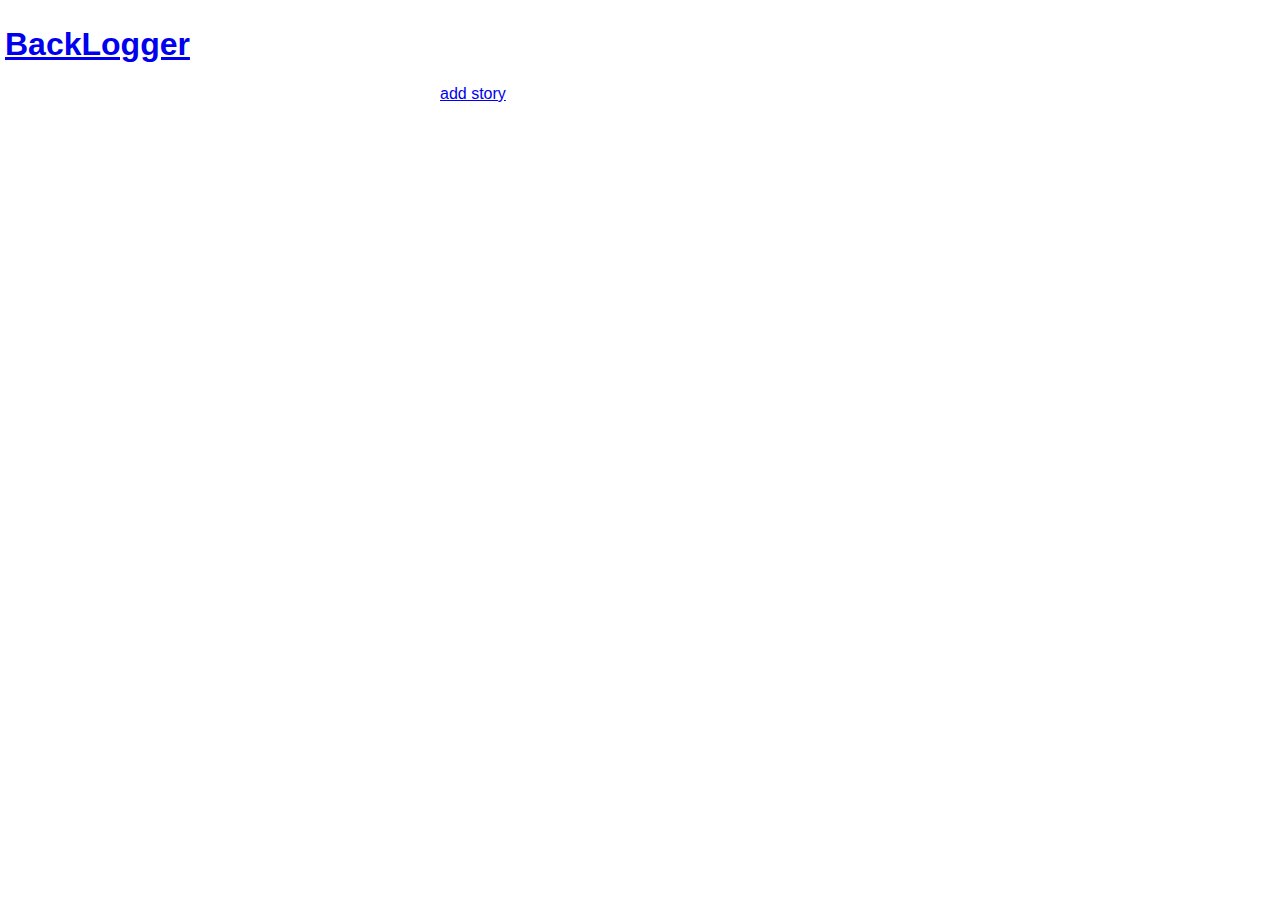
==== _attachments/index.html @ 2e853543 "got jquery ui modal dialog saving story docs!!" ====
<!DOCTYPE html>
<html>
  <head>
    <title>BackLogger</title>
    <link rel="stylesheet" href="style/main.css" type="text/css">
    
    <link type="text/css" href="css/cupertino/jquery-ui-1.8rc3.custom.css" rel="stylesheet" />	
		<script type="text/javascript" src="js/jquery-1.4.2.min.js"></script>
		<script type="text/javascript" src="js/jquery-ui-1.8rc3.custom.min.js"></script>
		
		<script src="/_utils/script/json2.js"></script>
    <!-- <script src="/_utils/script/jquery.js"></script> -->
    <script src="/_utils/script/jquery.couch.js"></script>
    <script src="/_utils/script/sha1.js"></script>
    <script src="vendor/couchapp/jquery.couch.app.js"></script>
    <script src="vendor/couchapp/jquery.couch.app.util.js"></script>
    <script src="vendor/couchapp/jquery.evently.js"></script>
    <script src="vendor/couchapp/jquery.pathbinder.js"></script>
    <script src="vendor/couchapp/jquery.mustache.js"></script>
    <script src="script/md5.js"></script>
    <script src="script/app.js"></script>
  </head>
  <body>
    <div id="header">
      <div id="account"></div>
      <h1><a href="#/">BackLogger</a></h1>
    </div>
    <div id="content">
      <p><a href="#add">add story</a></p>
      <ol id="backlog"></ol>
    </div>
    <div id="new_story_dialog" style="display: none;" title="Add a new story to the backlog"></div>
  </body>
</html>
---- _attachments/style/main.css ----
body {
  font: 1em sans-serif;
  margin: 0;
  padding: 5px;
}

form div {
  padding: 10px 2px;
}

#content {
  margin: 0 auto;
  width: 400px;
}
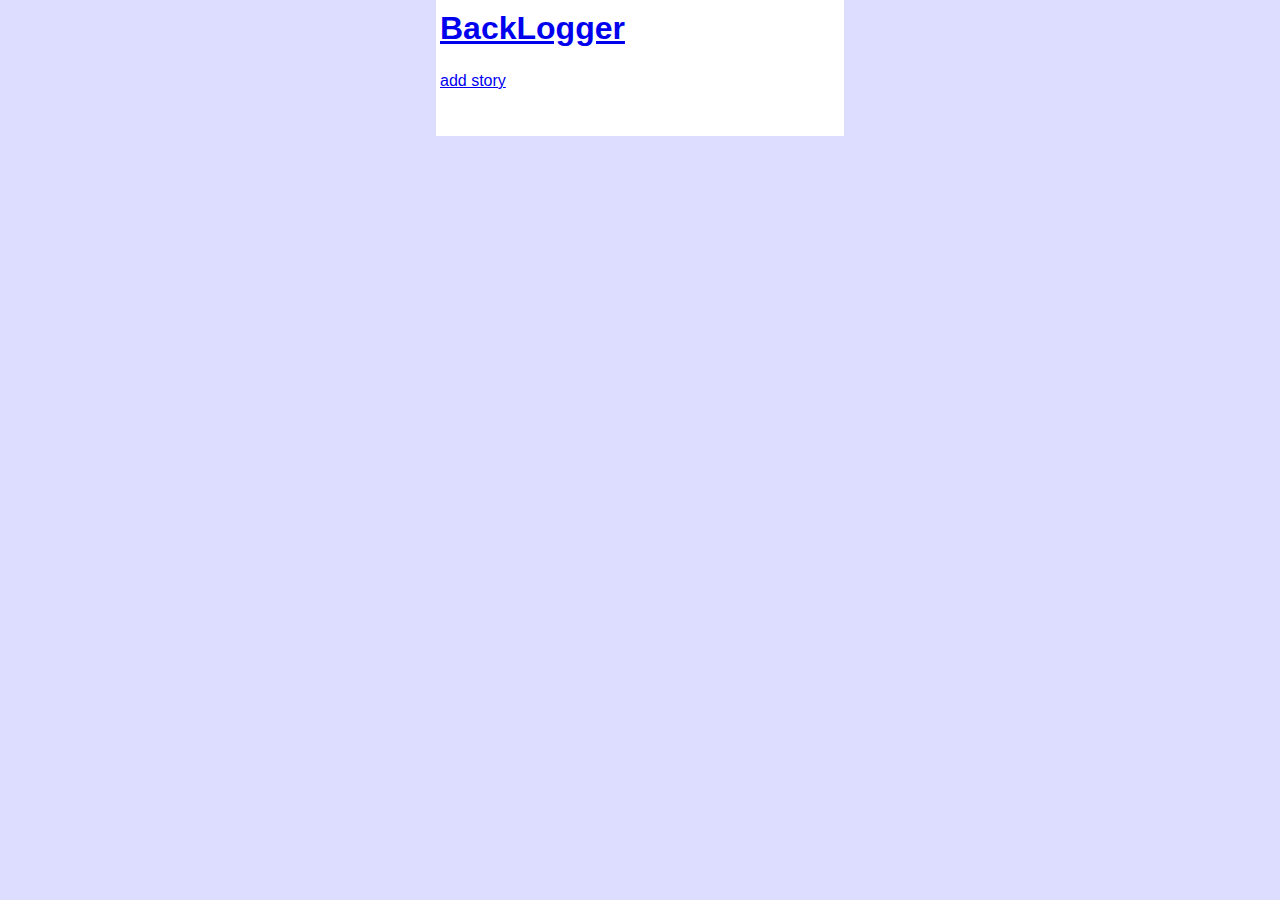
==== commit 220a56c4: "needless style fixes" ====
--- a/_attachments/index.html
+++ b/_attachments/index.html
@@ -21,11 +21,8 @@
     <script src="script/app.js"></script>
   </head>
   <body>
-    <div id="header">
-      <div id="account"></div>
+    <div id="content">
       <h1><a href="#/">BackLogger</a></h1>
-    </div>
-    <div id="content">
       <p><a href="#add">add story</a></p>
       <ol id="backlog"></ol>
     </div>
--- a/_attachments/style/main.css
+++ b/_attachments/style/main.css
@@ -1,7 +1,12 @@
 body {
   font: 1em sans-serif;
   margin: 0;
-  padding: 5px;
+  padding: 0;
+  background: #DDF;
+}
+
+h1 {
+  margin: 0 0 25px 0;
 }
 
 form div {
@@ -9,6 +14,8 @@
 }
 
 #content {
+  padding: 10px 4px 30px 4px;
   margin: 0 auto;
   width: 400px;
+  background: #FFF;
 }
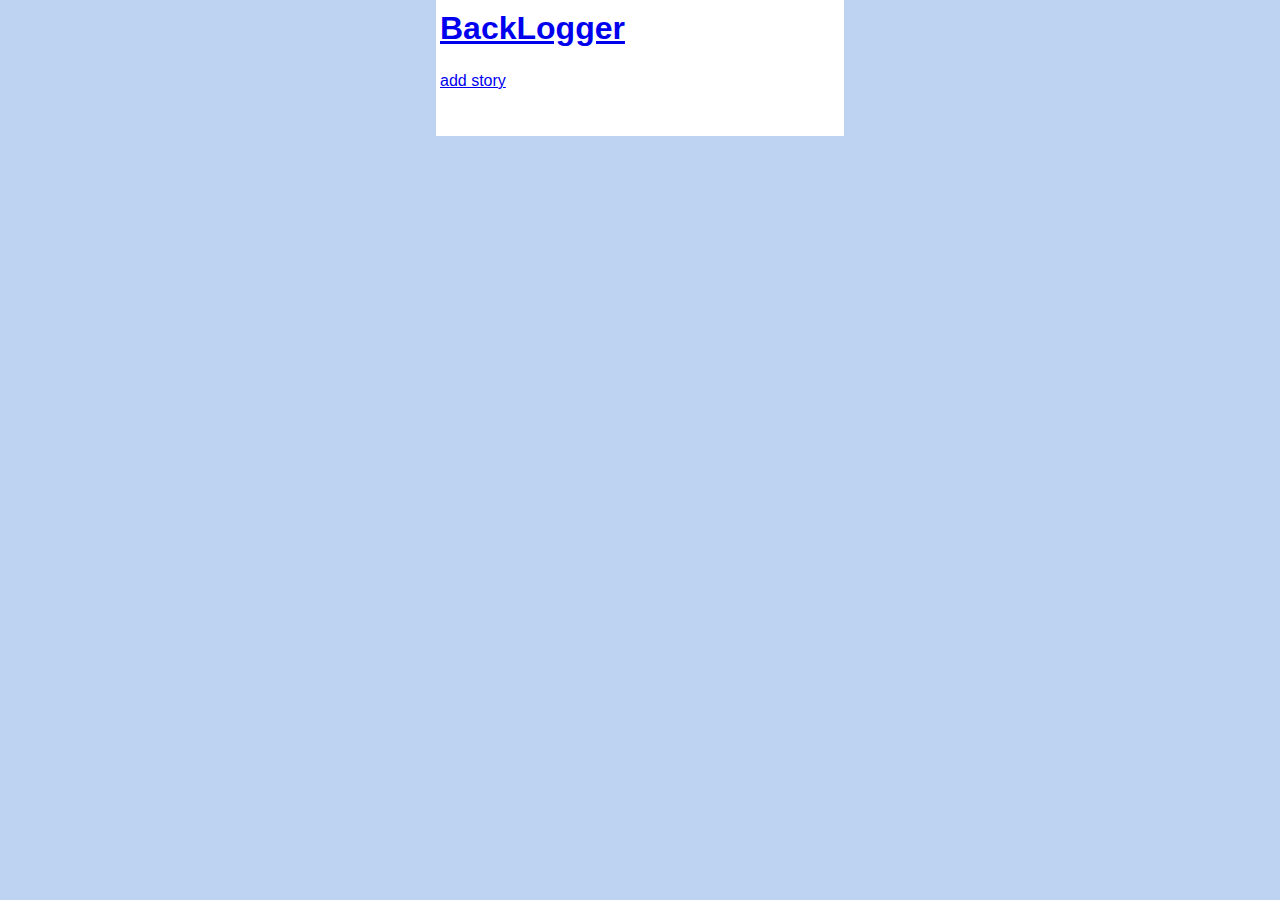
==== commit 74ffe53c: "changed new_story_dialog to story_dialog" ====
--- a/_attachments/index.html
+++ b/_attachments/index.html
@@ -26,6 +26,6 @@
       <p><a href="#add">add story</a></p>
       <ol id="backlog"></ol>
     </div>
-    <div id="new_story_dialog" style="display: none;" title="Add a new story to the backlog"></div>
+    <div id="story_dialog" style="display: none;" title="Add a new story to the backlog"></div>
   </body>
 </html>
--- a/_attachments/style/main.css
+++ b/_attachments/style/main.css
@@ -2,7 +2,7 @@
   font: 1em sans-serif;
   margin: 0;
   padding: 0;
-  background: #DDF;
+  background: #BED2F1;
 }
 
 h1 {
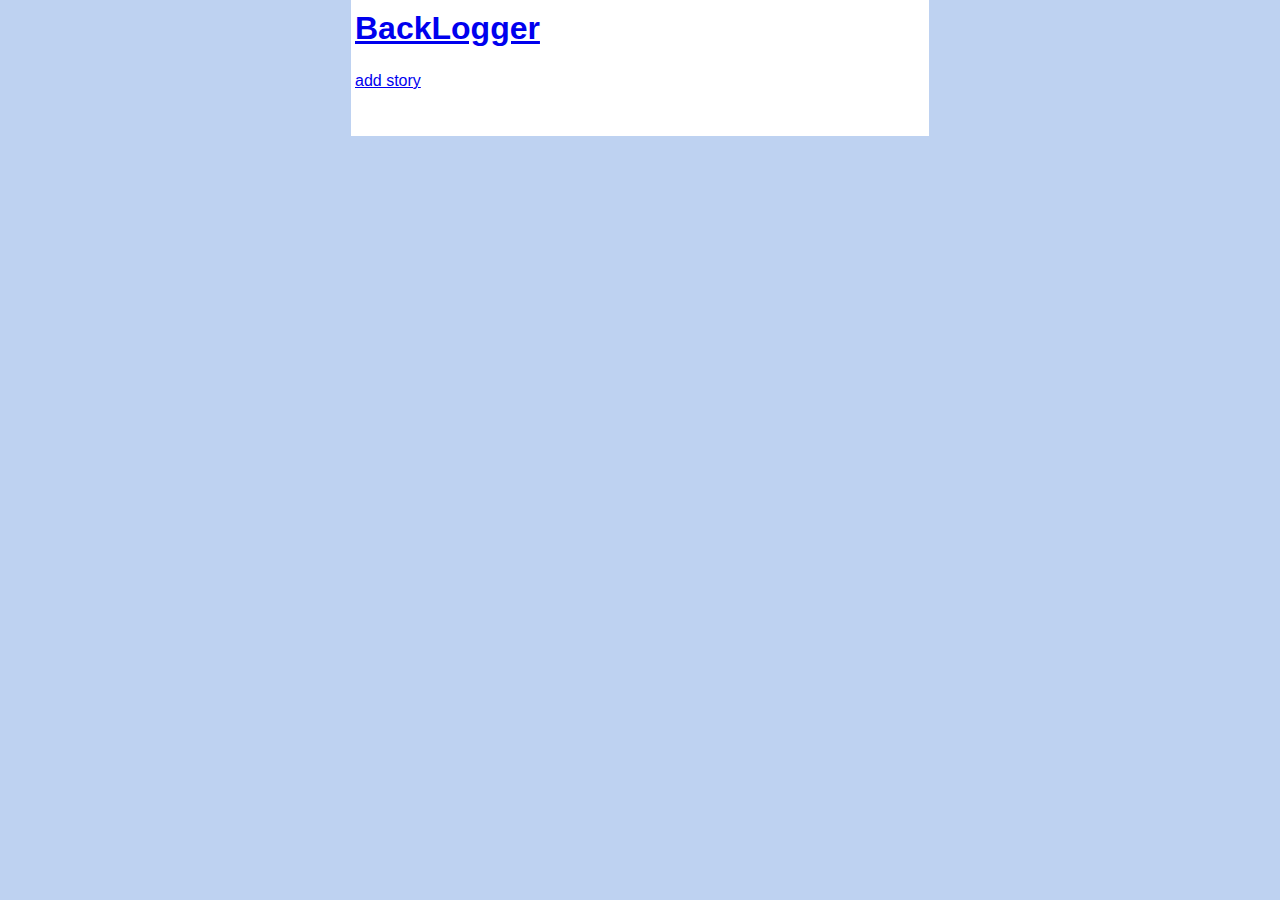
==== commit 7671df25: "made story edit/delete controls fade in/out on mouse hover" ====
--- a/_attachments/index.html
+++ b/_attachments/index.html
@@ -26,6 +26,6 @@
       <p><a href="#add">add story</a></p>
       <ol id="backlog"></ol>
     </div>
-    <div id="story_dialog" style="display: none;" title="Add a new story to the backlog"></div>
+    <div id="story_dialog" style="display: none;" title="Add/edit story"></div>
   </body>
 </html>
--- a/_attachments/style/main.css
+++ b/_attachments/style/main.css
@@ -16,6 +16,12 @@
 #content {
   padding: 10px 4px 30px 4px;
   margin: 0 auto;
-  width: 400px;
+  width: 570px;
   background: #FFF;
 }
+
+.story_controls {
+  padding: 2px;
+  display: none;
+  background: #DFDFDF;
+}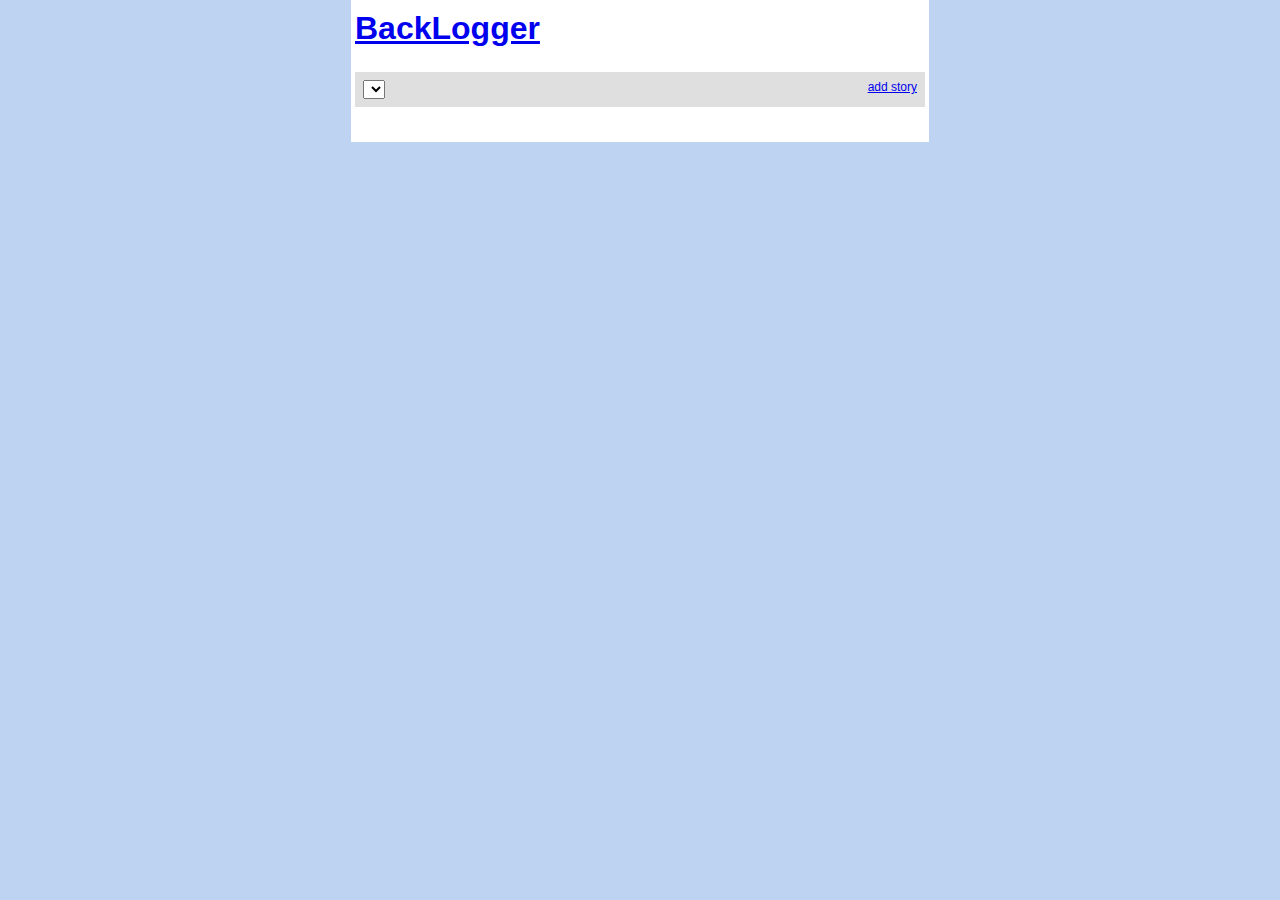
==== commit 44decf0a: "removed account widget, since we wont be able to log in from this app... (;.;)" ====
--- a/_attachments/index.html
+++ b/_attachments/index.html
@@ -23,8 +23,11 @@
   <body>
     <div id="content">
       <h1><a href="#/">BackLogger</a></h1>
-      <p><a href="#add">add story</a></p>
-      <ol id="backlog"></ol>
+      <div id="sprint_controls">
+        <select id="sprint_filter"></select>
+        <span id="add_story"><a href="#add">add story</a></span>
+      </div>
+      <div id="backlog"></div>
     </div>
     <div id="story_dialog" style="display: none;" title="Add/edit story"></div>
   </body>
--- a/_attachments/style/main.css
+++ b/_attachments/style/main.css
@@ -3,6 +3,13 @@
   margin: 0;
   padding: 0;
   background: #BED2F1;
+}
+
+#content {
+  padding: 10px 4px 30px 4px;
+  margin: 0 auto;
+  width: 570px;
+  background: #FFF;
 }
 
 h1 {
@@ -13,15 +20,25 @@
   padding: 10px 2px;
 }
 
-#content {
-  padding: 10px 4px 30px 4px;
-  margin: 0 auto;
-  width: 570px;
-  background: #FFF;
+#sprint_controls {
+  margin: 0 0 5px 0;
+  padding: 8px;
+  background: #DFDFDF;
+  font-size: 75%;
 }
 
 .story_controls {
   padding: 2px;
   display: none;
   background: #DFDFDF;
-}+  font-size: 75%;
+}
+
+#add_story {
+  float: right;
+}
+
+textarea {
+  width: 340px;
+  height: 90px;
+}
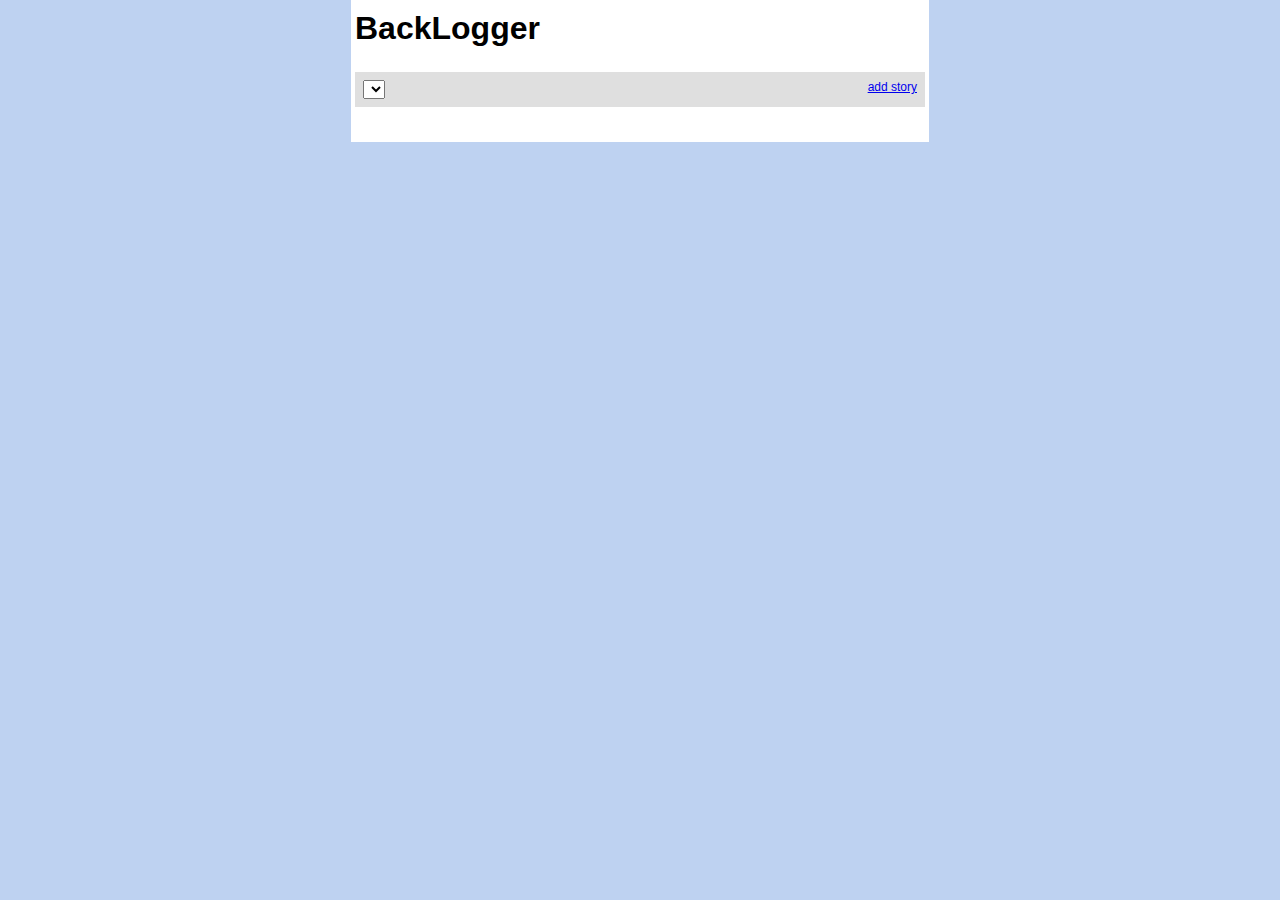
==== commit 48e00ebf: "needless html change" ====
--- a/_attachments/index.html
+++ b/_attachments/index.html
@@ -22,7 +22,7 @@
   </head>
   <body>
     <div id="content">
-      <h1><a href="#/">BackLogger</a></h1>
+      <h1>BackLogger</h1>
       <div id="sprint_controls">
         <select id="sprint_filter"></select>
         <span id="add_story"><a href="#add">add story</a></span>
